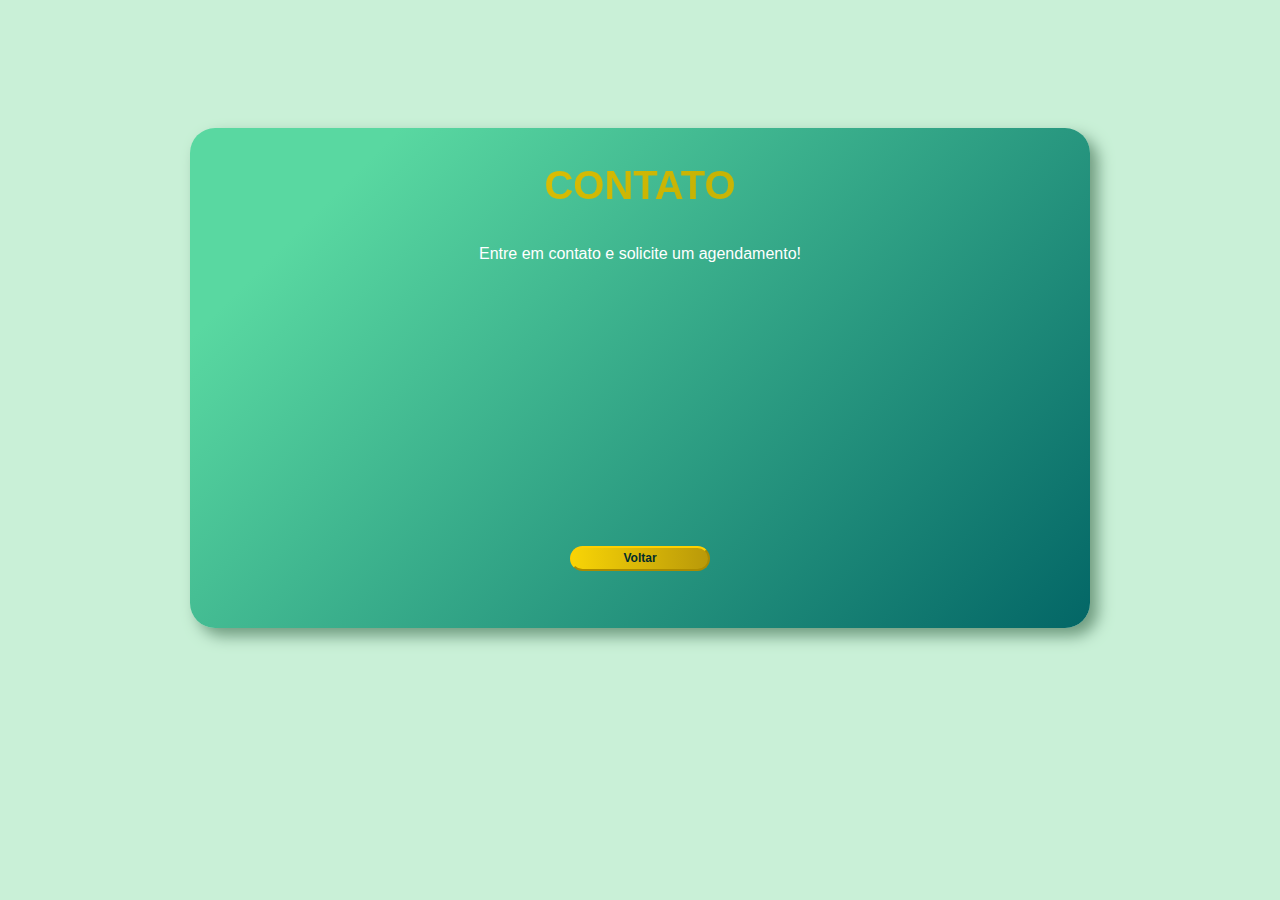
==== Contact.html @ 7e2e0969 "Update Projetc" ====
<!DOCTYPE html>
<html lang="pt-BR">
  <head>
    <meta charset="UTF-8" />
    <meta name="viewport" content="width=device-width, initial-scale=1.0" />
    <link rel="stylesheet" href="/style.css" />
    <title>Contato</title>
  </head>
  <body>
    <div class="box">
      <div class="exp_box">
        <h1 class="h1_exp">Contato</h1>

        <span></span>

        <p>Entre em contato e solicite um agendamento!</p>

        <div class="voltar_btn">
          <a href="/index.html"><button>Voltar</button></a>
        </div>
      </div>
    </div>
  </body>
</html>
---- style.css ----
* {
  margin: 0px;
  padding: 0px;
}

body {
  background-color: #c9f0d7;
}

.box{
  width: 900px;
  height: 500px;
  /* border: 3px solid rgb(219, 169, 2); */
  border-radius: 25px;
  margin: auto;
  margin-top: 10vw;

  display: flex;
  justify-content: center;
  background: linear-gradient(135deg, #59d8a1 15%, #036666);
  box-shadow: 8px 8px 15px #6f9b7f;


  overflow:visible;
  
   -webkit-transition: -webkit-transform .5s ease;
   transition: transform .5s ease;
}
.box:hover {
    -webkit-transform: scale(1.1);
    transform: scale(1.1);
 
}

.text_box {
  margin-right: 50px;
}

h1 {
  display: flex;
  justify-content: center;
  font-family: "Poppins", sans-serif;
  font-size: 50px;
  margin-top: 90px;
  color: rgb(255, 255, 255);
  /* text-shadow: 8px 8px 40px #036666; */
    font-weight: bold;

  text-transform: uppercase;
  background-image: linear-gradient(
    -225deg,
    #ffd000 0%,
    #c7b304 29%,
    #ecd401 67%,
    #fffb00 180%
  );
  background-size: auto auto;
  background-clip: border-box;
  background-size: 200% auto;

  background-clip: text;

  -webkit-background-clip: text;
  -webkit-text-fill-color: transparent;
  animation: textclip 3s linear infinite;
}

@keyframes textclip {
  to {
    background-position: 200% center;
  }
}

span {
  display: flex;
  justify-content: center;
  font-family: Arial, Helvetica, sans-serif;
  font-size: 20px;
  padding-top: 0px;
  margin-top: -10px;
  color: white;
}

p {
  text-align: center;
  font-family: Arial, Helvetica, sans-serif;
  margin-top: 45px;
  color: white;
  line-height: 22.5px;
}

img {
  display: flex;
  justify-content: left;
  margin-left: -80px;
  margin-top: -100px;
}

.buttons {
  display:flex;
  justify-content: space-around;
  margin-top: 55px;
  
}

button {
  width: 140px;
  height: 25px;
  
  border-radius: 15px;
  font-family: Verdana, Geneva, Tahoma, sans-serif;
  font-weight: bold;
  font-size: 12px;

  background: linear-gradient(135deg, #f8961e 15%, #f3722c);
  border-color: #ffd000;
  color: #012c2c;
  display: inline;
  /* box-shadow: 8px 8px 35px #036666; */
  overflow: hidden;
}

.exp_box {
  display: inline;
  justify-content: center;
  align-items: center;
  padding-top: 0px;
  /* border: 1px solid black; */
  margin-left: 30px;
  margin-right: 30px;
  width: 840px;
  height: 500px;
}

.voltar_btn {
  display: flex;
  justify-content: center;
  margin-top: 280px;
}

.h1_exp {
  margin-top: 35px;
  font-size: 40px;
}

.dev {
  /* text-shadow: 8px 8px 35px #036666; */
}

button {
  -moz-transition: all 0.4s ease-in-out;
  -o-transition: all 0.4s ease-in-out;
  -webkit-transition: all 0.4s ease-in-out;
  transition: all 0.4s ease-in-out;
  background-size: 300% 100%;
  float: center;
  text-align: center;
  
}

button:hover {
  background-position: 100% 0;
  -moz-transition: all 0.4s ease-in-out;
  -o-transition: all 0.4s ease-in-out;
  -webkit-transition: all 0.4s ease-in-out;
  transition: all 0.4s ease-in-out;
}

button:focus {
  outline: none;
}
button {
  background-image: linear-gradient(
    to right,
    #f8d406,
    #b99909,
    #f8ea1e,
    #c7ba05
  );
}

.buttons1 {
    display:flex;
    justify-content: space-around;
    margin-top: 5px;
}

a {
    text-decoration: none;
}

.voltar{
  width: 90px;
}
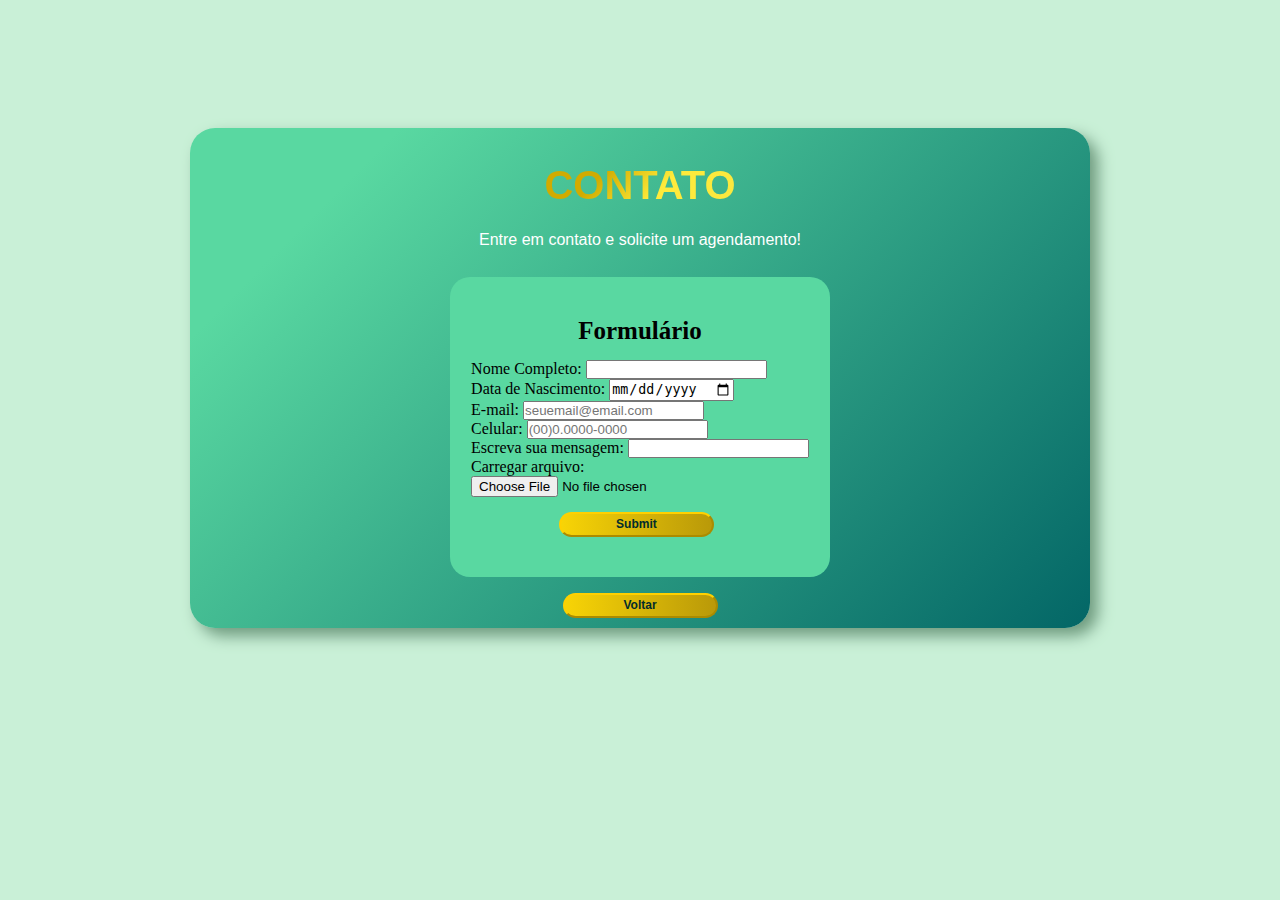
==== commit 6a879101: "update contact" ====
--- a/Contact.html
+++ b/Contact.html
@@ -3,20 +3,50 @@
   <head>
     <meta charset="UTF-8" />
     <meta name="viewport" content="width=device-width, initial-scale=1.0" />
-    <link rel="stylesheet" href="/style.css" />
+    <link rel="stylesheet" href="./style.css" />
     <title>Contato</title>
   </head>
   <body>
     <div class="box">
-      <div class="exp_box">
-        <h1 class="h1_exp">Contato</h1>
+      <div class="exp_box1">
+        <h1 class="h1_exp" id="contato">Contato</h1>
 
         <span></span>
 
-        <p>Entre em contato e solicite um agendamento!</p>
+        <p class="entreContato">Entre em contato e solicite um agendamento!</p>
+
+        <div class="formulario">
+          <form action="formulario">
+            <h3 class="form2">Formulário</h3>
+            <label for="form">Nome Completo:</label>
+            <input type="text" id="form" /><br />
+            <label for="dataNasc">Data de Nascimento:</label>
+            <input type="date" id="dataNasc" /><br />
+            <label for="email">E-mail:</label>
+            <input
+              type="email"
+              id="email"
+              placeholder="seuemail@email.com"
+            /><br />
+            <label for="celular">Celular:</label>
+            <input
+              type="tel"
+              id="celular"
+              placeholder="(00)0.0000-0000"
+              required
+            />
+            <br />
+            <label for="mensagem">Escreva sua mensagem:</label>
+            <input type="text" id="mensagem"/><br>
+            <label for="arquivo">Carregar arquivo:</label><br>
+            <input type="file"><br>
+
+            <button class="submitbtn">Submit</button>
+          </form>
+        </div>
 
         <div class="voltar_btn">
-          <a href="/index.html"><button>Voltar</button></a>
+          <a href="./index.html"><button>Voltar</button></a>
         </div>
       </div>
     </div>
--- a/style.css
+++ b/style.css
@@ -49,10 +49,11 @@
   text-transform: uppercase;
   background-image: linear-gradient(
     -225deg,
-    #ffd000 0%,
-    #c7b304 29%,
-    #ecd401 67%,
-    #fffb00 180%
+    #d1ab00 20%,
+    #ffeb3b 29%,
+    #e9d94f 77%,
+    #fffb00 50%,
+    #d1ab00 100%
   );
   background-size: auto auto;
   background-clip: border-box;
@@ -104,7 +105,7 @@
 }
 
 button {
-  width: 140px;
+  width: 155px;
   height: 25px;
   
   border-radius: 15px;
@@ -121,7 +122,7 @@
 }
 
 .exp_box {
-  display: inline;
+  display: flexbox;
   justify-content: center;
   align-items: center;
   padding-top: 0px;
@@ -135,7 +136,7 @@
 .voltar_btn {
   display: flex;
   justify-content: center;
-  margin-top: 280px;
+  margin-top: 5px;
 }
 
 .h1_exp {
@@ -191,4 +192,45 @@
 
 .voltar{
   width: 90px;
+}
+
+.formulario {
+  
+  border-radius: 20px;
+
+  width: 380px;
+  height: 300px;
+  background-color: #59d8a1;
+  
+
+  margin-top: 15px;
+  display:flex;
+  justify-content: center;
+  align-items: center;  
+}
+
+.exp_box1 {
+display: grid;
+
+}
+
+.entreContato {
+  margin-top: 0px;
+}
+
+.form2 {
+  text-align: center;
+  margin-bottom: 15px;
+  font-size: 25px;
+}
+
+.submitbtn {
+  margin-top: 15px;
+  display:inline;
+  justify-content: center;
+  align-items: center;
+  margin-left: 26%;
+}
+#contato {
+  margin-bottom: 0px;
 }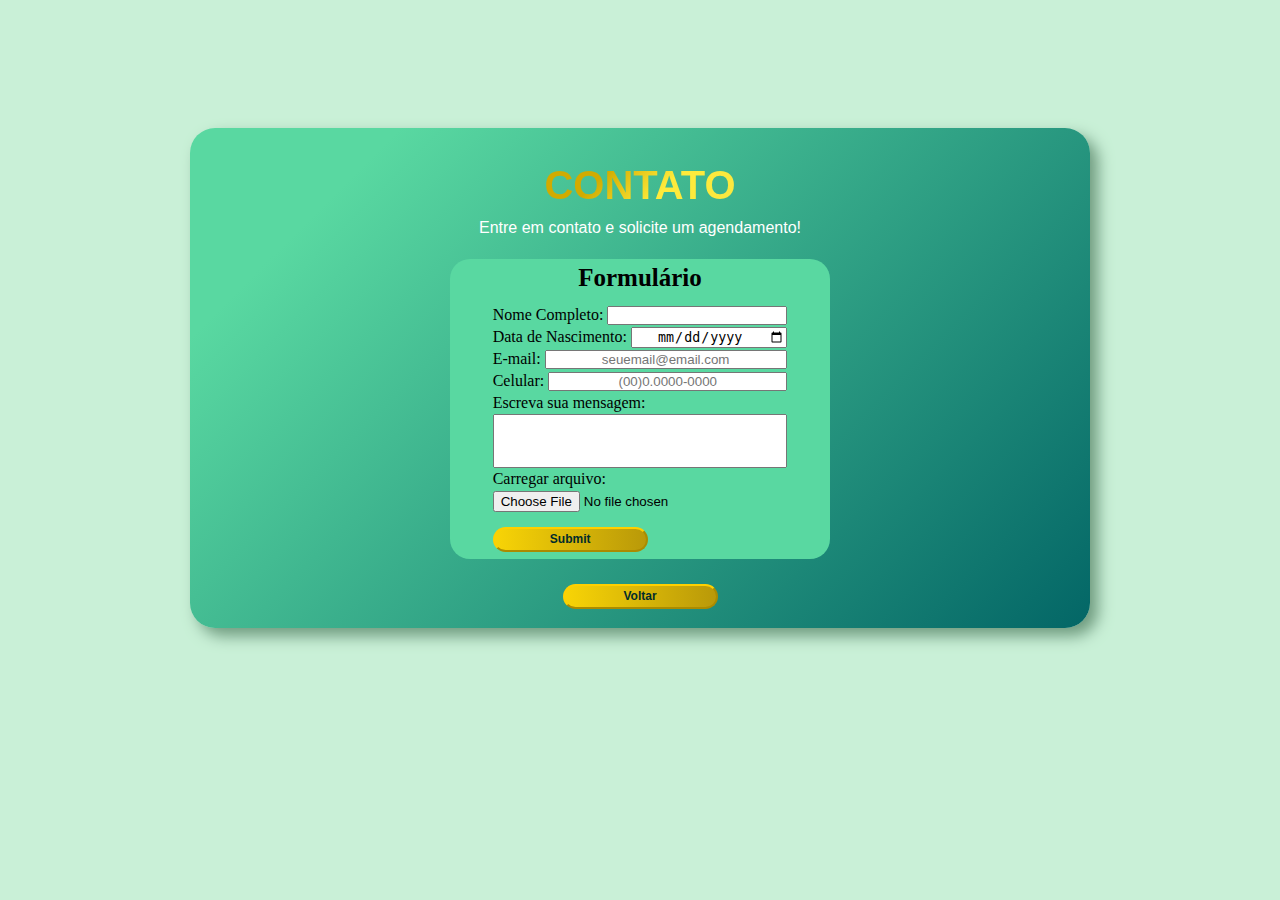
==== commit 4d8dbc06: "update contato+index" ====
--- a/Contact.html
+++ b/Contact.html
@@ -11,11 +11,12 @@
       <div class="exp_box1">
         <h1 class="h1_exp" id="contato">Contato</h1>
 
-        <span></span>
+        
 
         <p class="entreContato">Entre em contato e solicite um agendamento!</p>
 
         <div class="formulario">
+          
           <form action="formulario">
             <h3 class="form2">Formulário</h3>
             <label for="form">Nome Completo:</label>
@@ -36,7 +37,7 @@
               required
             />
             <br />
-            <label for="mensagem">Escreva sua mensagem:</label>
+            <label for="mensagem">Escreva sua mensagem:</label><br>
             <input type="text" id="mensagem"/><br>
             <label for="arquivo">Carregar arquivo:</label><br>
             <input type="file"><br>
--- a/style.css
+++ b/style.css
@@ -27,8 +27,8 @@
    transition: transform .5s ease;
 }
 .box:hover {
-    -webkit-transform: scale(1.1);
-    transform: scale(1.1);
+    /* -webkit-transform: scale(1.1);
+    transform: scale(1.1); */
  
 }
 
@@ -64,6 +64,7 @@
   -webkit-background-clip: text;
   -webkit-text-fill-color: transparent;
   animation: textclip 3s linear infinite;
+  
 }
 
 @keyframes textclip {
@@ -142,10 +143,16 @@
 .h1_exp {
   margin-top: 35px;
   font-size: 40px;
+  margin-bottom: 0px;
 }
 
 .dev {
   /* text-shadow: 8px 8px 35px #036666; */
+  margin-top: 125px;
+  color: #484848;
+  font-weight: bold;
+  font-size: 18px;
+  text-transform:uppercase;
 }
 
 button {
@@ -203,34 +210,178 @@
   background-color: #59d8a1;
   
 
+  margin-top: 0px;
+  display:flex;
+  justify-content:center;
+  align-items: center; 
+  text-align: justify;
+  line-height: 22px;
+
+}
+
+#mensagem {
+  width: 290px;
+  height: 50px;
+}
+
+.exp_box1 {
+display: grid;
+
+}
+
+.entreContato {
+  margin-top: -10px;
+}
+
+.form2 {
+  text-align: center;
+  margin-bottom: 15px;
+  font-size: 25px;
+}
+
+
+
+.submitbtn {
   margin-top: 15px;
   display:flex;
   justify-content: center;
-  align-items: center;  
-}
-
-.exp_box1 {
-display: grid;
-
-}
-
-.entreContato {
-  margin-top: 0px;
-}
-
-.form2 {
-  text-align: center;
-  margin-bottom: 15px;
-  font-size: 25px;
-}
-
-.submitbtn {
-  margin-top: 15px;
-  display:inline;
-  justify-content: center;
   align-items: center;
-  margin-left: 26%;
+  
 }
 #contato {
   margin-bottom: 0px;
+}
+
+ul {
+  position:fixed;
+  top: 20%;
+  left: 61%;
+  transform: translate(-50%, -50%);
+  margin: 0;
+  margin-top: 100px;
+  padding: 0;
+  display: flex;
+  font-family: 'Press Start 2P';
+  
+}
+
+ul li {
+  list-style: none;
+  font-family: 'Press Start 2P';
+  font-size: 1.7em;
+  letter-spacing: 15px;
+  text-shadow: none;
+  animation: animate 2s linear infinite;
+  color: #484848;
+}
+@keyframes animate {
+  0% {
+    color: #484848;
+    text-shadow:none;
+
+  }
+  18% {
+    color: #484848;
+    text-shadow: none;
+  }
+  20% {
+    color: #fff900;
+    text-shadow: 0 0 7px #fff900, 0 0 20px #ff6c00;
+  }
+  30% {
+    color: #484848;
+    text-shadow: none;
+  }
+  35% {
+    color: #fff900;
+    text-shadow: 0 0 7px #fff900, 0 0 20px #ff6c00;
+  }
+  70% {
+    color: #484848;
+    text-shadow: none;
+
+  }
+  85% {
+    color: #fff900;
+    text-shadow: 0 0 7px #fff900, 0 0 20px #ff6c00;
+  }
+  90% {
+    color: #484848;
+    text-shadow: none;
+
+  }
+  100% {
+    color: #484848;
+    text-shadow: none;
+  }
+}
+ul li:nth-child(1){
+  animation-delay: 2s;
+}
+ul li:nth-child(2){
+  animation-delay: 2.5s;
+}
+ul li:nth-child(3){
+  animation-delay: 3s;
+}
+ul li:nth-child(4){
+  animation-delay: 3.1s;
+}
+ul li:nth-child(5){
+  animation-delay: 1s;
+}
+ul li:nth-child(6){
+  animation-delay: 1.1s;
+}
+ul li:nth-child(7){
+  animation-delay: 1.2s;
+}
+
+form {
+  display: flexbox;
+  justify-content: center;
+  align-items: center;
+  
+}
+
+label {
+  display: inline;
+  justify-content: flex-start;
+  align-items: start;
+  text-align: start;
+}
+
+input {
+  display: inline;
+  justify-content: end;
+  
+  align-items: end;
+  text-align: center;
+  margin-right: 0px;
+}
+
+.intro {
+  width: 500px;
+  height: 140px;
+  border-radius: 25px;
+  display:block;
+  font-size:19px;
+  justify-content: center;
+  align-items: center;
+  text-align: center;
+  /* background-color: #012c2c; */
+} 
+#form {
+  width: 176px;
+}
+#dataNasc {
+  width: 152px;
+}
+
+#email {
+  width: 238px;
+}
+
+#celular {
+  width: 235px;
 }